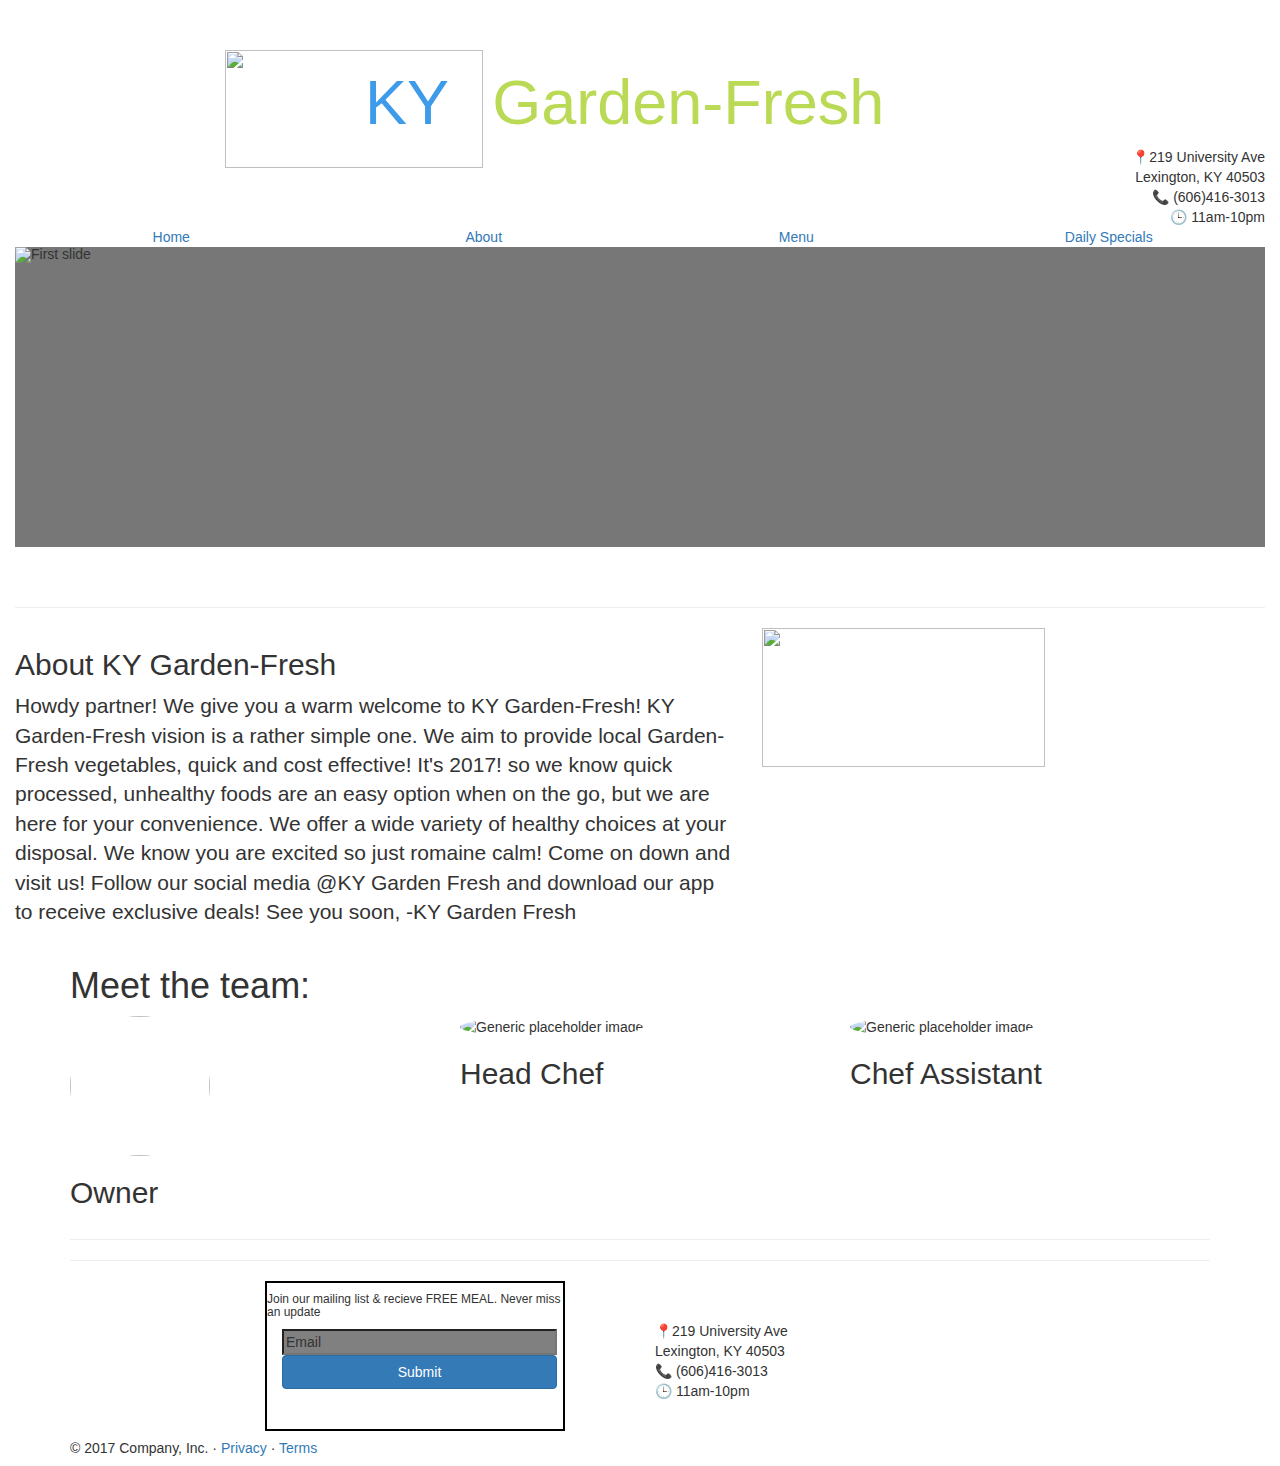
==== about.html @ 9480a44e "adding repo to git" ====
<!DOCTYPE html>
<html>
<head>
    <title>KYGF</title>
    <meta charset="utf-8">
    <meta name="viewport" content="width=device-width, initial-scale=1">
    <link rel="stylesheet" href="https://maxcdn.bootstrapcdn.com/bootstrap/3.3.7/css/bootstrap.min.css">
    <script src="https://ajax.googleapis.com/ajax/libs/jquery/3.2.1/jquery.min.js"></script>
    <script src="https://maxcdn.bootstrapcdn.com/bootstrap/3.3.7/js/bootstrap.min.js"></script>
    <link href="./css/style.css" rel="stylesheet"/>
</head>

<body>
  <img style = "position: absolute !important; margin: 50px 0px 0px 225px !important;" src="https://static.wixstatic.com/media/83bf3c_7bb50ddfa0774ff2914da884479d0b80~mv2.png/v1/fill/w_516,h_236,al_c,usm_0.66_1.00_0.01/83bf3c_7bb50ddfa0774ff2914da884479d0b80~mv2.png" width="258" height="118">
<div class="container-fluid">
  <div class="jumbotron text-center">
    <div class="row headerText">
      <div class="col-sm-3">

      </div>
      <div class="col-sm-1">
        <h1 style = "color: #3D9BE9 !important;">KY</h1>
      </div>
      <div class="col-sm-5">
        <h1 style = "color: #BADA55 !important;">Garden-Fresh</h1>
      </div>
    </div>
  </div>
<div>
<div class="important-information"
    <p1>
      📍219 University Ave<br>
      Lexington, KY 40503<br>
      📞 (606)416-3013<br>
      🕒 11am-10pm<br>
    </p1>
  </div>
</div>

<div>
  <div class="nav menu-background text-center">
    <div class="container-fluid">
      <div class="row">
        <div class="col-sm-3">
          <a href="index.html" class="nav_element">Home</a>
        </div>
        <div class="col-sm-3">
          <a href="about.html" class="nav_element">About</a>
        </div>
        <div class="col-sm-3">
          <a href="menu.html"  class="nav_element">Menu</a>
        </div>
        <div class="col-sm-3">
          <a href="daily_specials.html"  class="nav_element">Daily Specials</a>
        </div>
      </div>
    </div>
  </div>
</div>

          <!-- Carousel
          ==================================================
          -->
      <div id="myCarousel" class="carousel slide" data-ride="carousel">
        <!-- Indicators -->
        <div class="carousel-inner" role="listbox">
          <div class="item active">
            <img class="first-slide" src="https://chi-yu.co.uk/wp-content/uploads/2017/10/dan-gold-298710.jpg" alt="First slide">
            <div class="container">
              <div class="carousel-caption">

              </div>
            </div>
          </div>
        </div>
      </div>
          <!-- Marketing messaging and featurettes
          ================================================== -->
          <!-- Wrap the rest of the page in another container to center all the content. -->
            <!-- START THE FEATURETTES -->

            <hr class="featurette-divider">
            <div class="row featurette">
              <div class="col-md-7">
                <h2 class="featurette-heading">About KY Garden-Fresh<span class="text-muted"></span></h2>
                <p class="lead">Howdy partner!
                  We give you a warm welcome to KY Garden-Fresh!
                  KY Garden-Fresh vision is a rather simple one. We aim to provide local Garden-Fresh vegetables, quick and cost effective! It's 2017! so we know quick processed, unhealthy foods are an easy option when on the go, but we are here for your convenience. We offer a wide variety of healthy choices at your disposal. We know you are excited so just romaine calm! Come on down and visit us! Follow our social media @KY Garden Fresh and download our app to receive exclusive deals!

                  See you soon,
                  -KY Garden Fresh</p>
              </div>
              <div class="col-md-5">
                <img class="img-square" src="https://static.wixstatic.com/media/83bf3c_35c8d32e5206487fa118a9d729560fca~mv2.jpg/v1/fill/w_566,h_278,al_c,q_80,usm_0.66_1.00_0.01/83bf3c_35c8d32e5206487fa118a9d729560fca~mv2.webp"Generic placeholder image" width="283" height="139">
              </div>
            </div>

            <div class="container marketing">
              <h1>Meet the team:</h1>
              <!-- Three columns of text below the carousel -->
              <div class="row">
                <div class="col-lg-4">
                  <img class="img-circle" src="https://static.wixstatic.com/media/83bf3c_85f9db0d6bf1482cbb66c3673c918f82~mv2.jpeg/v1/fill/w_372,h_318,al_c,q_80,usm_0.66_1.00_0.01/83bf3c_85f9db0d6bf1482cbb66c3673c918f82~mv2.webp"Generic placeholder image" width="140" height="140">
                  <h2>Owner</h2>


                </div><!-- /.col-lg-4 -->
                <div class="col-lg-4">
                  <img class="img-circle" src="https://static.wixstatic.com/media/83bf3c_4f5bce54b12c4cc9b3074b19ede3eb8c~mv2.jpg/v1/crop/x_66,y_150,w_273,h_282/fill/w_346,h_356,al_c,lg_1,q_80/83bf3c_4f5bce54b12c4cc9b3074b19ede3eb8c~mv2.webp" alt="Generic placeholder image" width="140" height="140">
                  <h2>Head Chef</h2>

                </div><!-- /.col-lg-4 -->
                <div class="col-lg-4">
                  <img class="img-circle" src="https://static.wixstatic.com/media/83bf3c_764de658026744609e6dee7e9efa54a1~mv2.jpeg/v1/crop/x_353,y_27,w_208,h_254/fill/w_266,h_324,al_c,lg_1,q_80/83bf3c_764de658026744609e6dee7e9efa54a1~mv2.webp" alt="Generic placeholder image" width="140" height="140">
                  <h2>Chef Assistant</h2>

                </div><!-- /.col-lg-4 -->
              </div><!-- /.row -->


              <hr class="featurette-divider">

              <hr class="featurette-divider">

              <div class="row featurette">
                <div class="col-sm-2">

                </div>
                <div class="col-sm-4">
                  <div style = "border: 2px black solid !important; width: 300px; height: 150px; ">
                    <h6>Join our mailing list & recieve FREE MEAL. Never miss an update</h6>
                    <div  class="container">
                        <input style = "background: grey !important;  width: 275px !important" placeholder="Email" value="Email"/>
                    </div>
                    <div class="container">
                      <button style = "width: 275px !important" class="btn btn-primary" type="button" name="button">Submit</button>
                    </div>
                  </div>
                </div>
                <div style="margin: 40px 0px 0px 0px !important" class="col-sm-5">
                  <p1>
                    📍219 University Ave<br>
                    Lexington, KY 40503<br>
                    📞 (606)416-3013<br>
                    🕒 11am-10pm<br>
                  </p1>
                </div>
              </div>
              <!-- FOOTER -->
              <footer>
                <h5>&copy; 2017 Company, Inc. &middot; <a href="#">Privacy</a> &middot; <a href="#">Terms</a></h5>
              </footer>

            </div><!-- /.

  </body>
</html>
---- css/style.css ----
.important-information{
  text-align: right;
}

.img-responsive,
.thumbnail > img,
.thumbnail a > img,
.carousel-inner > .item > img,
.carousel-inner > .item > a > img {
  display: block;
  max-width: 105%;
  height: auto;
}

.kentucky-logo {

    position: absolute;
    top: 45px;
    right: 0;
    width: 1900px;
    height: 100px;
  .h1{
    color:blue;
  }

.headerText{
  font-size: 20pt !important;
}

.backgroundPeople{
  background-image: url('https://static.pexels.com/photos/349609/pexels-photo-349609.jpeg')!important;
  background-size: cover !important;
}

h1{
  font-family: helvetica
  font-size: 55px;
}

h2{  font-family: helvetica
  font-size: 30px;
  text-align: center;
  }

.nav{
  text-align: center;
  padding-left: 40px !important;
  padding-right:40px !important;
}

.text-center {
    text-align: right;
}

}
main{
  width: 100%;
  overflow: hidden;
  font-family: 'Helvetica'
}

.jumbotron{background-color:white;

}

.jumbotron{
  padding-bottom:0px;
  margin-bottom:0px;
}


.carousel {
  height: 300px;
  margin-bottom: 60px;
}
/* Since positioning the image, we need to help out the caption */
.carousel-caption {
  z-index: 10;
}

/* Declare heights because of positioning of img element */
.carousel .item {
  height: 300px;
  background-color: #777;
}
.carousel-inner > .item > img {
  position: absolute;
  top: 0;
  left: 0;
  min-width: 100%;
  height: 300px;
}
.featurette-divider{
  color:pink;
}

background-image{
  url("gradient_bg.png");
}
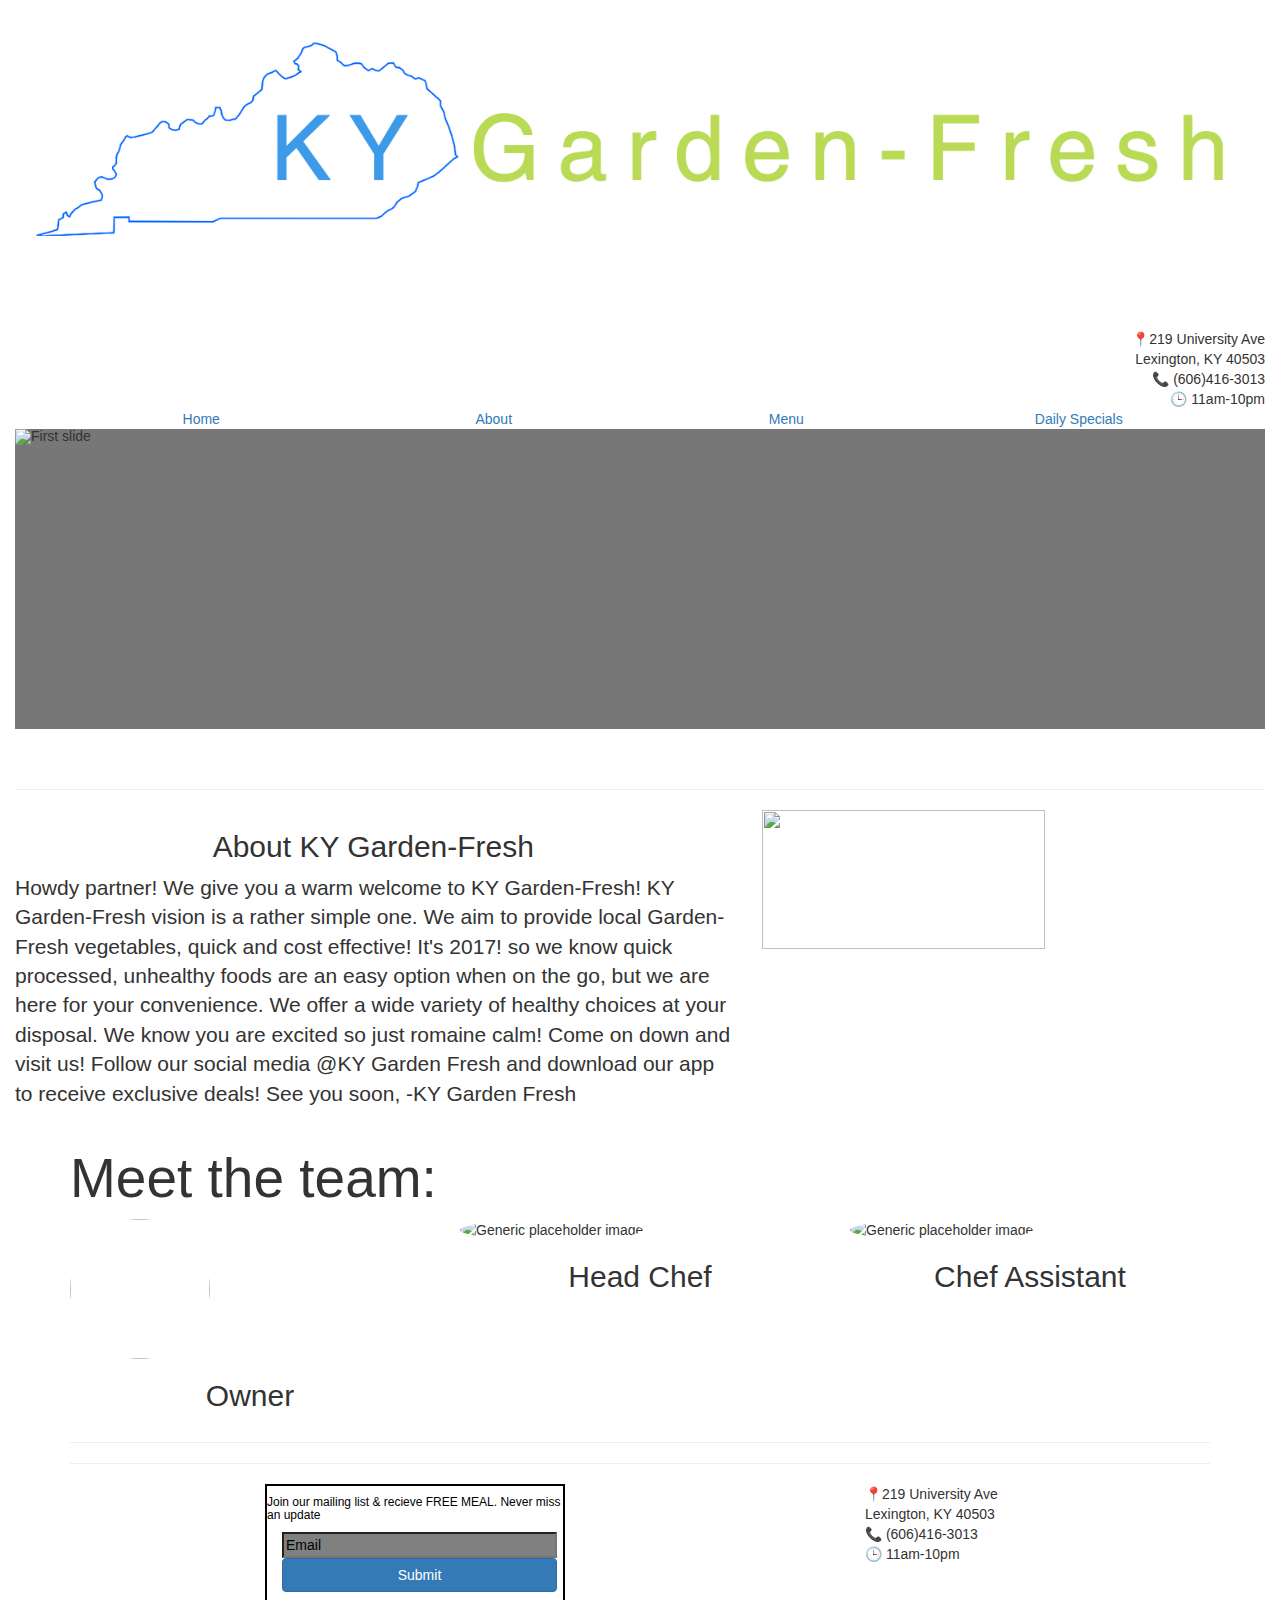
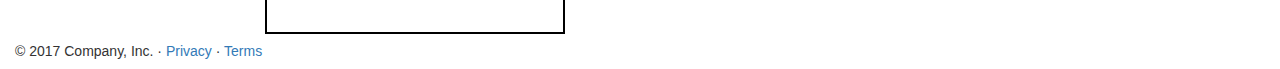
==== commit 33dd3c9a: "added styling" ====
--- a/about.html
+++ b/about.html
@@ -11,18 +11,12 @@
 </head>
 
 <body>
-  <img style = "position: absolute !important; margin: 50px 0px 0px 225px !important;" src="https://static.wixstatic.com/media/83bf3c_7bb50ddfa0774ff2914da884479d0b80~mv2.png/v1/fill/w_516,h_236,al_c,usm_0.66_1.00_0.01/83bf3c_7bb50ddfa0774ff2914da884479d0b80~mv2.png" width="258" height="118">
+<img class="kentucky-logo" src="img/ky-logo.png">
 <div class="container-fluid">
   <div class="jumbotron text-center">
     <div class="row headerText">
       <div class="col-sm-3">
 
-      </div>
-      <div class="col-sm-1">
-        <h1 style = "color: #3D9BE9 !important;">KY</h1>
-      </div>
-      <div class="col-sm-5">
-        <h1 style = "color: #BADA55 !important;">Garden-Fresh</h1>
       </div>
     </div>
   </div>
@@ -127,7 +121,7 @@
 
                 </div>
                 <div class="col-sm-4">
-                  <div style = "border: 2px black solid !important; width: 300px; height: 150px; ">
+                  <div class="mailingBox">
                     <h6>Join our mailing list & recieve FREE MEAL. Never miss an update</h6>
                     <div  class="container">
                         <input style = "background: grey !important;  width: 275px !important" placeholder="Email" value="Email"/>
@@ -137,7 +131,10 @@
                     </div>
                   </div>
                 </div>
-                <div style="margin: 40px 0px 0px 0px !important" class="col-sm-5">
+                <div class="col-sm-4">
+
+                </div>
+                <div class="col-sm-2">
                   <p1>
                     📍219 University Ave<br>
                     Lexington, KY 40503<br>
@@ -146,6 +143,7 @@
                   </p1>
                 </div>
               </div>
+            </div>
               <!-- FOOTER -->
               <footer>
                 <h5>&copy; 2017 Company, Inc. &middot; <a href="#">Privacy</a> &middot; <a href="#">Terms</a></h5>
--- a/css/style.css
+++ b/css/style.css
@@ -1,7 +1,51 @@
+.kentucky-logo{
+  width:100%;
+  overflow-x: hidden;
 
+}
 
 .important-information{
   text-align: right;
+}
+
+.col-sm-1{
+  color: #3D9BE9;
+}
+
+.col-sm-5{
+  color: #BADA55;
+}
+
+.col-sm-4{
+  border: 2px;
+  color: black;
+   width: 300px;
+   height: 150px;
+
+}
+
+.whatourfriendsaybackground{
+  background-image: url("https://i.imgur.com/B5ybvJS.jpg");
+  background-size: cover !important;
+}
+
+
+
+
+.container{
+  background-color: : grey;
+
+}
+
+.btn-btn-primary{
+  width: 275px;
+
+}
+
+.pic-circle{
+  width:140px;
+  height:140px;
+  border-radius: 50%;
 }
 
 .img-responsive,
@@ -10,20 +54,9 @@
 .carousel-inner > .item > img,
 .carousel-inner > .item > a > img {
   display: block;
-  max-width: 105%;
+  max-width: 100%;
   height: auto;
 }
-
-.kentucky-logo {
-
-    position: absolute;
-    top: 45px;
-    right: 0;
-    width: 1900px;
-    height: 100px;
-  .h1{
-    color:blue;
-  }
 
 .headerText{
   font-size: 20pt !important;
@@ -35,11 +68,11 @@
 }
 
 h1{
-  font-family: helvetica
+  font-family: helvetica;
   font-size: 55px;
 }
 
-h2{  font-family: helvetica
+h2{  font-family: helvetica;
   font-size: 30px;
   text-align: center;
   }
@@ -50,15 +83,11 @@
   padding-right:40px !important;
 }
 
-.text-center {
-    text-align: right;
-}
 
 }
-main{
-  width: 100%;
-  overflow: hidden;
-  font-family: 'Helvetica'
+html{
+  overflow-x: hidden !important;
+  font-family: 'Helvetica';
 }
 
 .jumbotron{background-color:white;
@@ -95,6 +124,11 @@
 .featurette-divider{
   color:pink;
 }
+.mailingBox{
+  border: 2px black solid !important;
+  width: 300px;
+  height: 150px;
+}
 
 background-image{
   url("gradient_bg.png");
